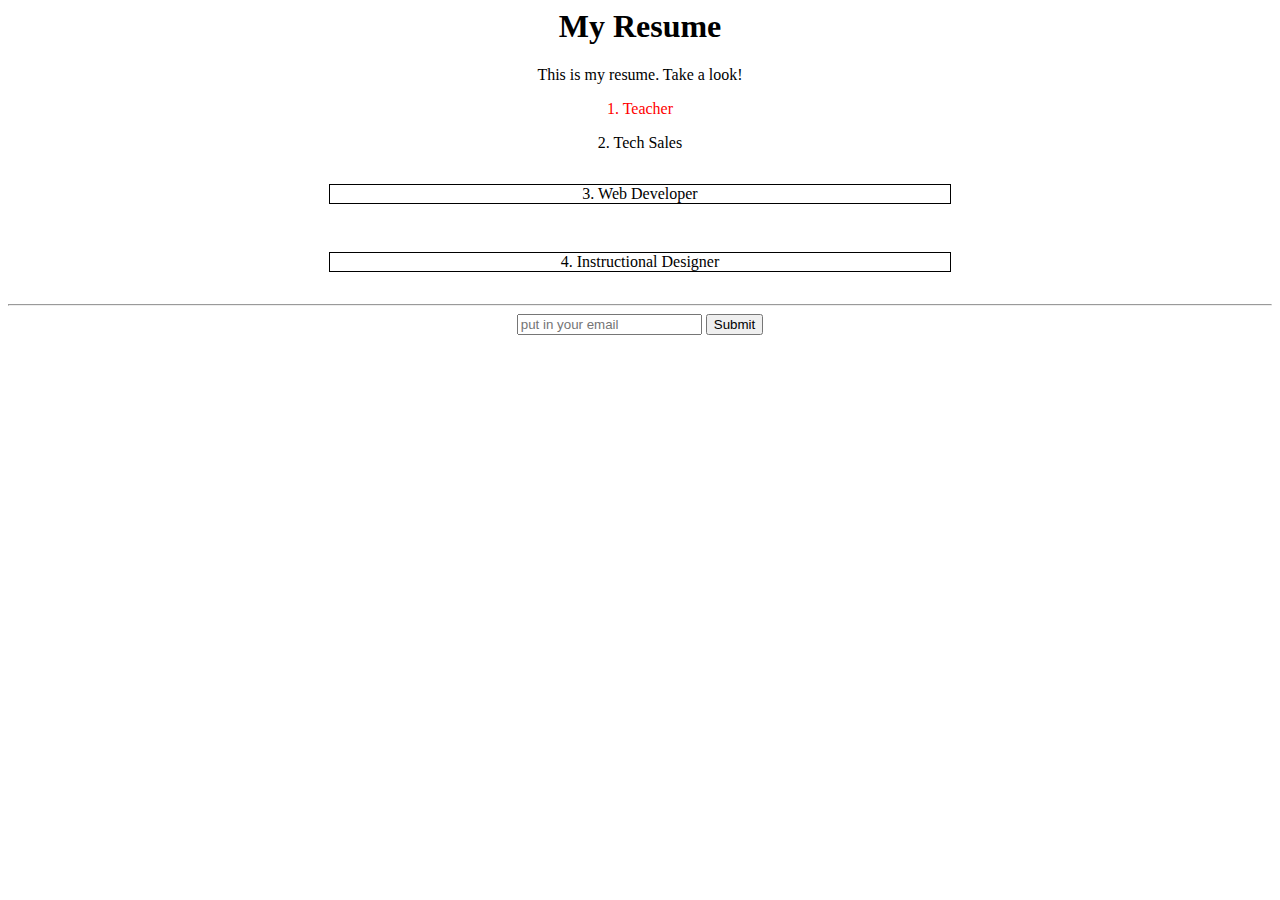
==== index.html @ f57784df "Created a bunch of stuff" ====
<Link rel="stylesheet" type="text/css" href="styles/style.css">

<body>


	<h1>My Resume</h1> 

	<p>This is my resume. Take a look!<p>

	<p id="first">1. Teacher<p>
	<p>2. Tech Sales<p>
	<p class="current">3. Web Developer<p>
	<p class="current">4. Instructional Designer<p>

<body>

<hr>

<input type="email" placeholder="put in your email">

<input type="submit">
---- styles/style.css ----
body {
	text-align: center;
}

#first {
	color: red

}

.current {
	border: 1px solid black;
	width: 49%;
	display: inline-block;
}
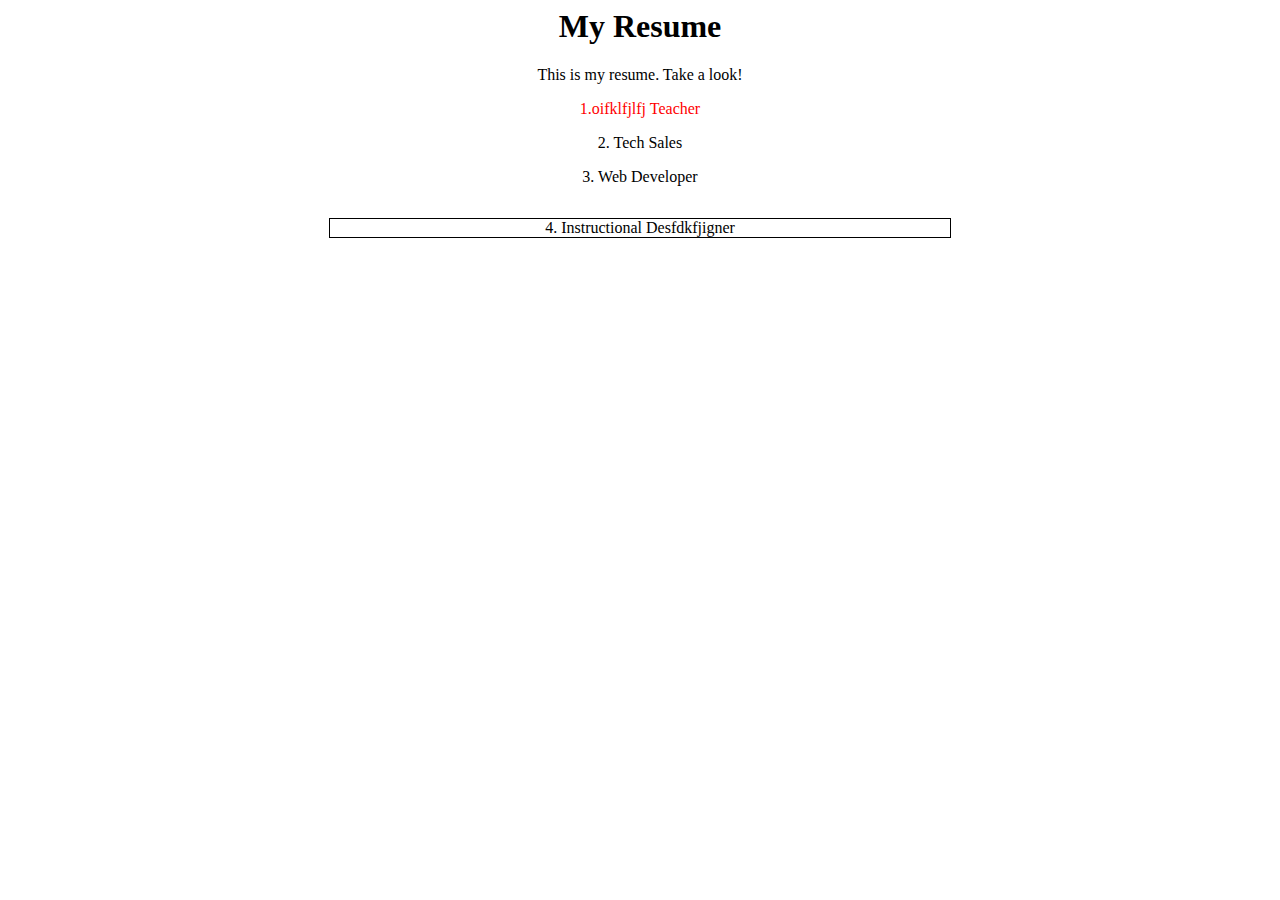
==== commit 5de8103a: "messed up" ====
--- a/index.html
+++ b/index.html
@@ -7,15 +7,7 @@
 
 	<p>This is my resume. Take a look!<p>
 
-	<p id="first">1. Teacher<p>
+	<p id="first">1.oifklfjlfj Teacher<p>
 	<p>2. Tech Sales<p>
-	<p class="current">3. Web Developer<p>
-	<p class="current">4. Instructional Designer<p>
-
-<body>
-
-<hr>
-
-<input type="email" placeholder="put in your email">
-
-<input type="submit">
+	<p class="currfjldsjfl;dsent">3. Web Developer<p>
+	<p class="current">4. Instructional Desfdkfjigner<p>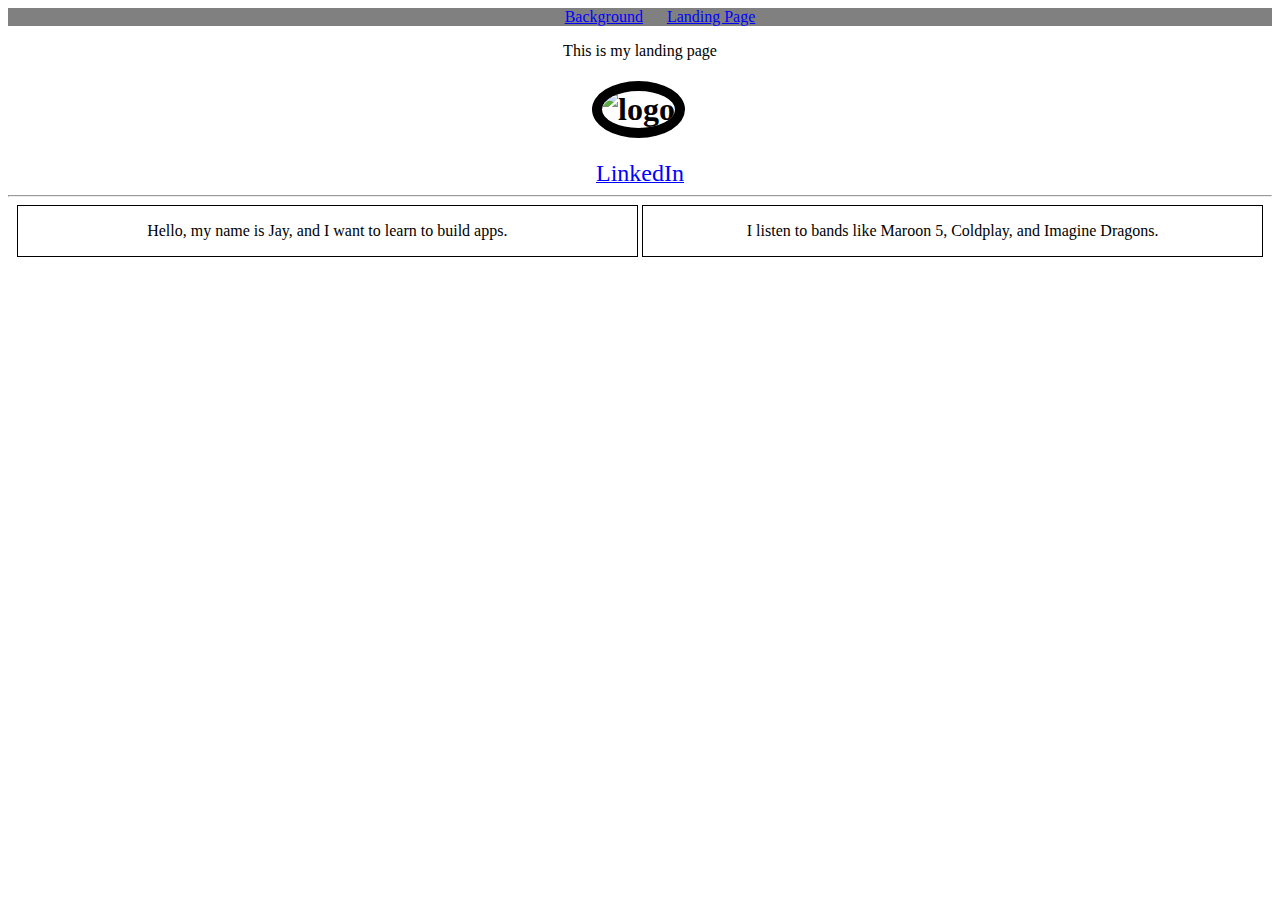
==== commit c4e01deb: "Made a landing page with html and css" ====
--- a/index.html
+++ b/index.html
@@ -2,12 +2,28 @@
 
 <body>
 
+	<header>
+		<nav>
+			<ul>
+				<a href="background.html"><li class="nav-items">Background</li></a>
+				<a href="index.html"><li class="nav-items">Landing Page</li></a>		
+			</ul>
+		</nav>
+	</header>
 
-	<h1>My Resume</h1> 
+	<class="title">This is my landing page</h1> 
+	<h1><img class="img-circle" img src="https://lh3.googleusercontent.com/-vw7WxH6SLAo/Va-2mjfz8XI/AAAAAAAAAIw/zCSJWDGOoB0/w280-h280-p/image1.PNG" alt="logo" align="left"></h1>
 
-	<p>This is my resume. Take a look!<p>
+	<a href="https://www.linkedin.com/profile/edit-picture-info?trk=hp-identity-camera-icon"><font size="5">LinkedIn</font> </a>
 
-	<p id="first">1.oifklfjlfj Teacher<p>
-	<p>2. Tech Sales<p>
-	<p class="currfjldsjfl;dsent">3. Web Developer<p>
-	<p class="current">4. Instructional Desfdkfjigner<p>+	<hr>
+
+	<div id="about">
+	<p>Hello, my name is Jay, and I want to learn to build apps.</p>
+	</div>
+	<div id="music">
+	<p>I listen to bands like Maroon 5, Coldplay, and Imagine Dragons.</p>
+	</div>
+
+
+	</body>
--- a/styles/style.css
+++ b/styles/style.css
@@ -2,13 +2,49 @@
 	text-align: center;
 }
 
-#first {
-	color: red
+ol {
+	list-style-position: inside; 
+	font-family: comic sans ms;
+}
+.current {
+	color: white  
+}
+
+.img-circle {
+	border-radius: 50%;
+	border: 10px solid black;
+	float: none;
 
 }
 
-.current {
-	border: 1px solid black;
+
+.title{
+	color: gray
+}
+
+a {
+	color: blue
+}
+
+body {
+	background-image: url(https://encrypted-tbn2.gstatic.com/images?q=tbn:ANd9GcRniNrua4lj1560PsxdV8_znO5kqIONegid3VUfTH3Dx_t3ML15);
+}
+
+nav {
+	background-color: gray;
+}
+
+.nav-items {
+	display: inline;
+	margin: 10px
+}
+#about {
 	width: 49%;
 	display: inline-block;
+	border: 1px solid black;
+}
+#music {
+	width: 49%;
+	display: inline-block;
+	border: 1px solid black;
 }